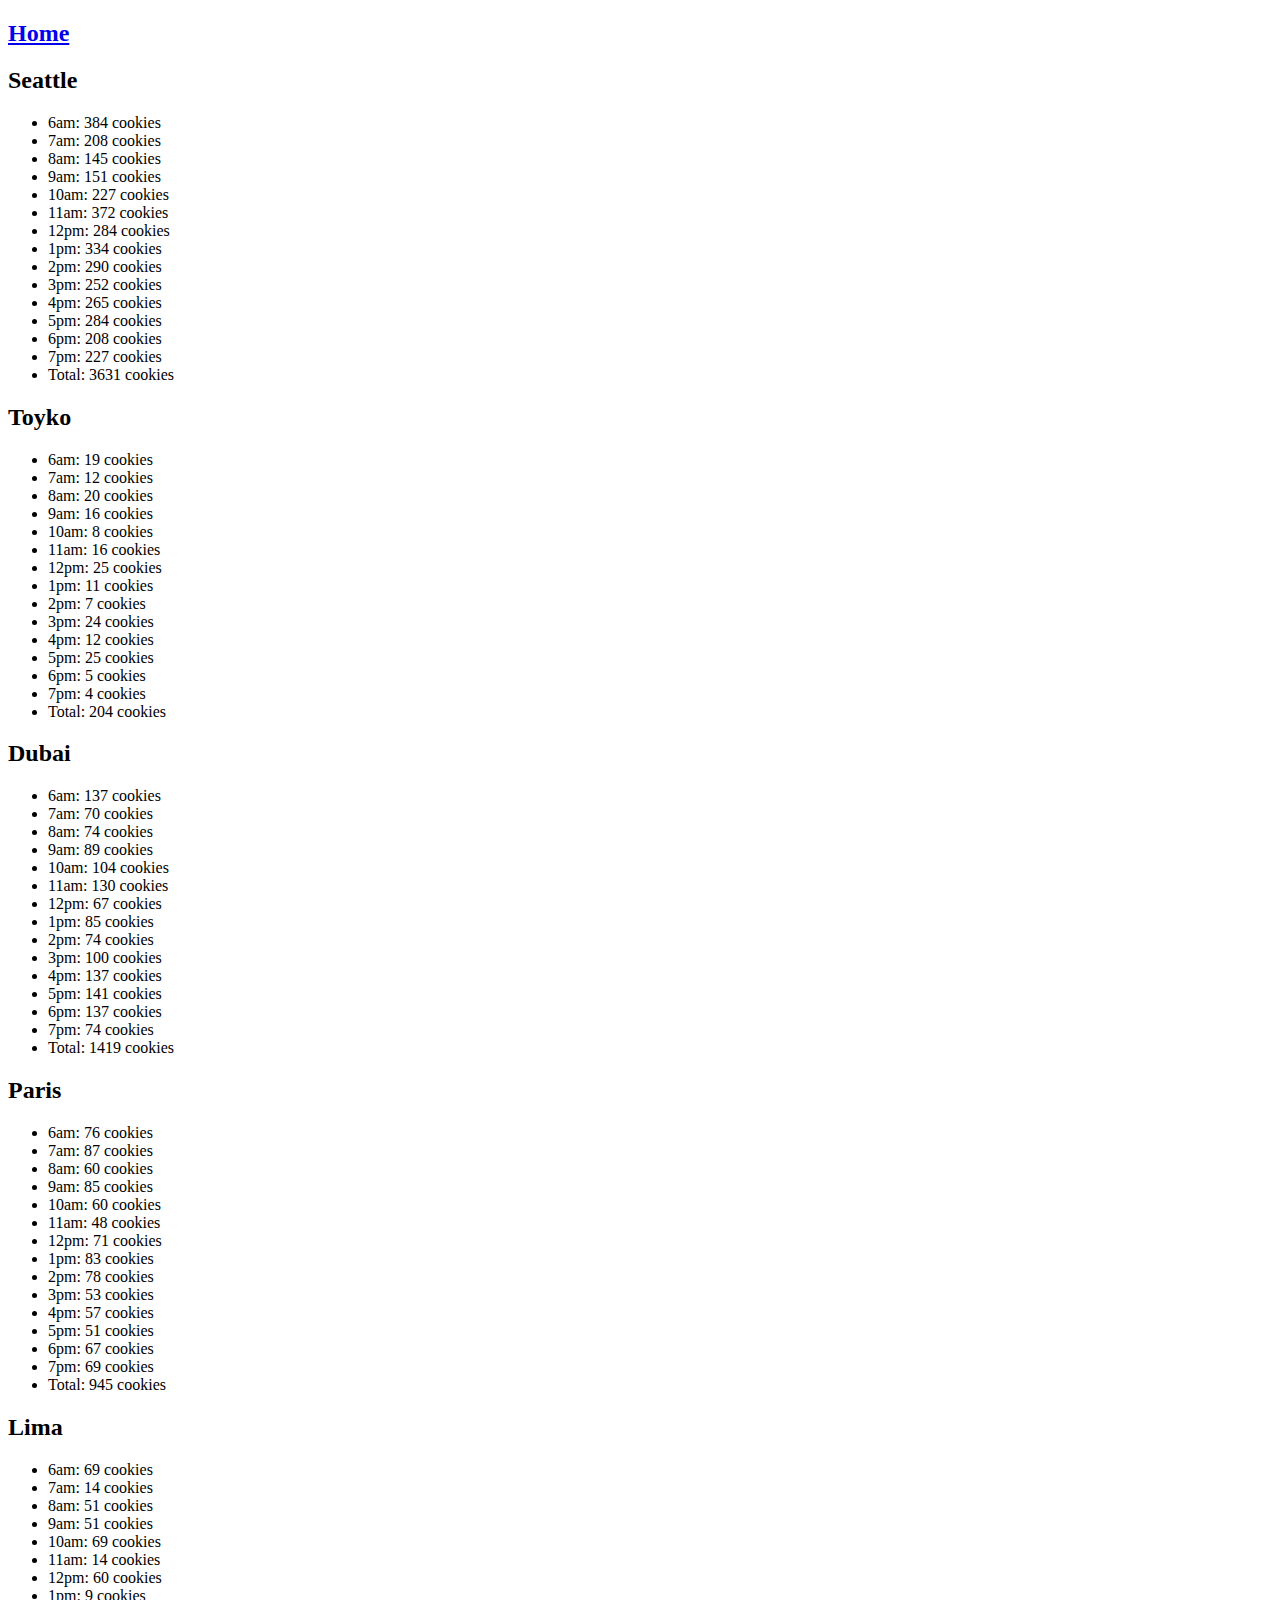
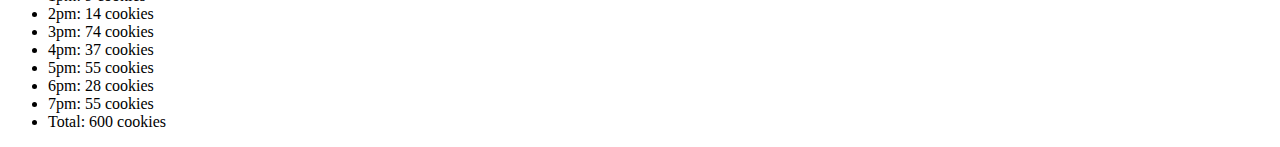
==== sales.html @ 4f133d74 "lab6" ====
<!DOCTYPE html>
<html lang="en">
<head>
  <meta charset="UTF-8">
  <meta http-equiv="X-UA-Compatible" content="IE=edge">
  <meta name="viewport" content="width=device-width, initial-scale=1.0">
  <title>Kitten Demo</title>
</head>
<body>
  <h2><a href="index.html">Home</a></h2>
  <section id="stores"></section>
  <script src="js/app.js"></script>
</body>
</html>
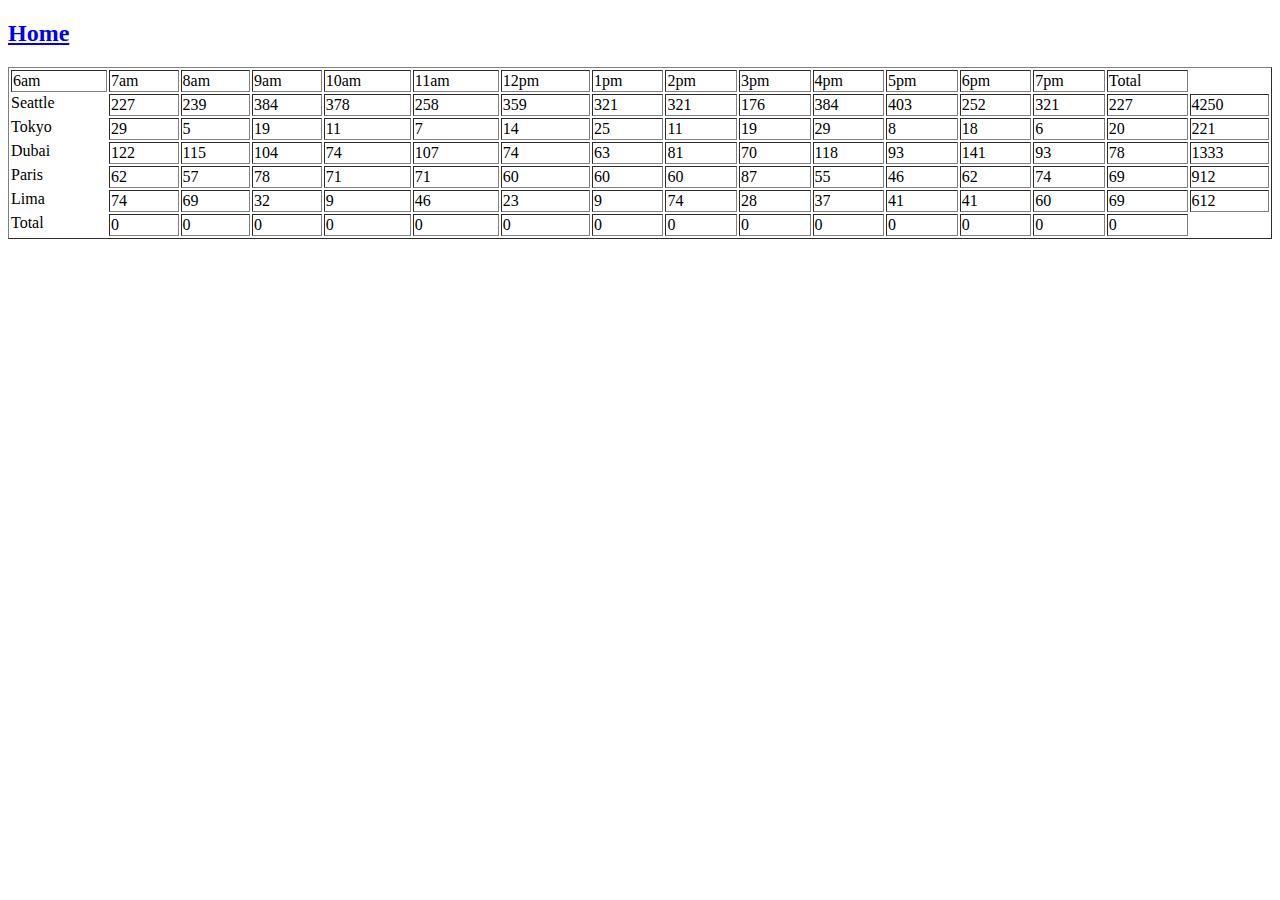
==== commit 3f4deddf: "lab7" ====
--- a/sales.html
+++ b/sales.html
@@ -4,11 +4,11 @@
   <meta charset="UTF-8">
   <meta http-equiv="X-UA-Compatible" content="IE=edge">
   <meta name="viewport" content="width=device-width, initial-scale=1.0">
-  <title>Kitten Demo</title>
+  <title>Salmon Cookies</title>
 </head>
 <body>
   <h2><a href="index.html">Home</a></h2>
-  <section id="stores"></section>
+  <table style = "width: 100%", border = "1px", id="stores"></table>
   <script src="js/app.js"></script>
 </body>
 </html>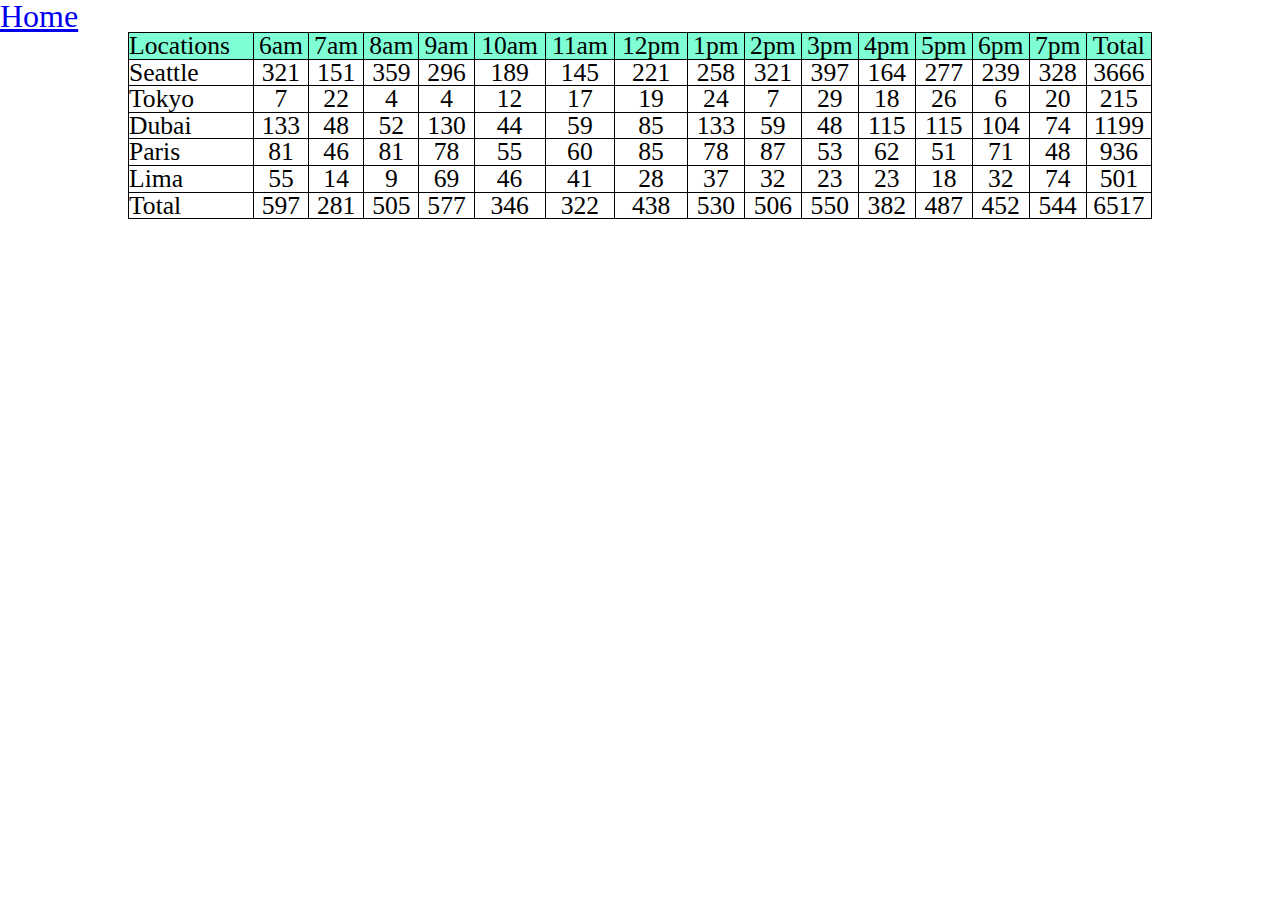
==== commit 3c2e8ed4: "lab 8b" ====
--- a/sales.html
+++ b/sales.html
@@ -4,11 +4,13 @@
   <meta charset="UTF-8">
   <meta http-equiv="X-UA-Compatible" content="IE=edge">
   <meta name="viewport" content="width=device-width, initial-scale=1.0">
-  <title>Salmon Cookies</title>
+  <title>Salmon Cookies Sales</title>
+  <link rel="stylesheet" href="css/reset.css">
+  <link rel="stylesheet" href="css/style.css">
 </head>
 <body>
   <h2><a href="index.html">Home</a></h2>
-  <table style = "width: 100%", border = "1px", id="stores"></table>
+  <table id="stores"></table>
   <script src="js/app.js"></script>
 </body>
 </html>--- a/css/style.css
+++ b/css/style.css
@@ -0,0 +1,52 @@
+h1 {
+  font-size: 3em;
+  text-align: center;
+  margin-bottom: 20px;
+}
+a {
+  font-size: 2em;
+}
+#pictures {
+  margin: auto;
+  display: flex;
+  flex-direction: row;
+  flex-wrap: wrap;
+}
+#storehours {
+  margin: auto;
+  text-align: center;
+  font-size: 1em;
+}
+#container {
+  background-color: lavender;
+  font-size: 1em;
+  width: 90%;
+  height: 600px;
+  margin: auto;
+  border: 5px solid plum;
+  justify-content: left;
+  align-items: center;
+}
+#container div {
+  height: 120px;
+}
+table {
+  margin: auto;
+  width: 80%;
+  border: 1px solid;
+  font-size: 2vw;
+}
+tr:first-child {
+  background-color: aquamarine;
+}
+table:first-child {
+  background-color: lightblue;
+}
+tr {
+  border: 1px solid;
+}
+td {
+  border: 1px solid;
+  text-align: center;
+}
+
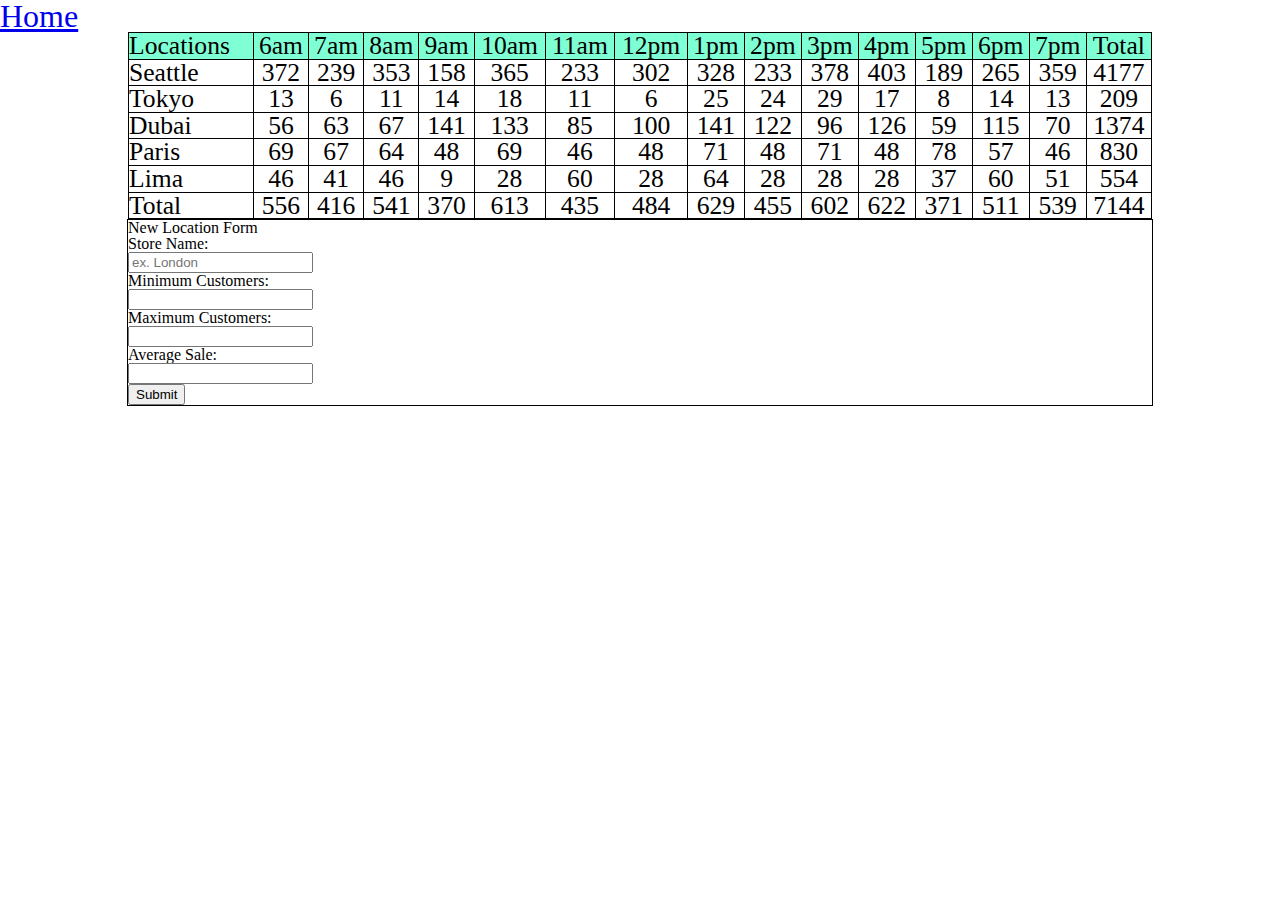
==== commit 1e1b57c9: "lab9" ====
--- a/sales.html
+++ b/sales.html
@@ -4,13 +4,30 @@
   <meta charset="UTF-8">
   <meta http-equiv="X-UA-Compatible" content="IE=edge">
   <meta name="viewport" content="width=device-width, initial-scale=1.0">
-  <title>Salmon Cookies Sales</title>
   <link rel="stylesheet" href="css/reset.css">
   <link rel="stylesheet" href="css/style.css">
+  <title>Salmon Cookies</title>
 </head>
+ <main>
 <body>
   <h2><a href="index.html">Home</a></h2>
   <table id="stores"></table>
-  <script src="js/app.js"></script>
+    <form id="location">
+      <fieldset>
+        <legend>New Location Form</legend>
+        <label for="newStoreName">Store Name: </label>
+        <input type="text" id="newStoreName" placeholder="ex. London">
+        <label for="newMinCust">Minimum Customers: </label>
+        <input type="number" id="newMinCust">
+        <label for="newMaxCust">Maximum Customers: </label>
+        <input type="number" id="newMaxCust">
+        <label for="newAvgSale">Average Sale: </label>
+        <input type="number" id="newAvgSale">
+      </fieldset>
+      <button type="submit">Submit</button>
+    </form>
 </body>
+ </main>
+<footer></footer>
+<script src="js/app.js"></script> 
 </html>--- a/css/style.css
+++ b/css/style.css
@@ -30,6 +30,7 @@
 #container div {
   height: 120px;
 }
+
 table {
   margin: auto;
   width: 80%;
@@ -39,9 +40,6 @@
 tr:first-child {
   background-color: aquamarine;
 }
-table:first-child {
-  background-color: lightblue;
-}
 tr {
   border: 1px solid;
 }
@@ -49,4 +47,14 @@
   border: 1px solid;
   text-align: center;
 }
-
+form {
+  Margin: auto;
+  border: 1px solid black;
+  width: 80%;
+  justify-content: center;
+}
+label {
+  margin: auto;
+  display: flex;
+  flex-direction: column;
+}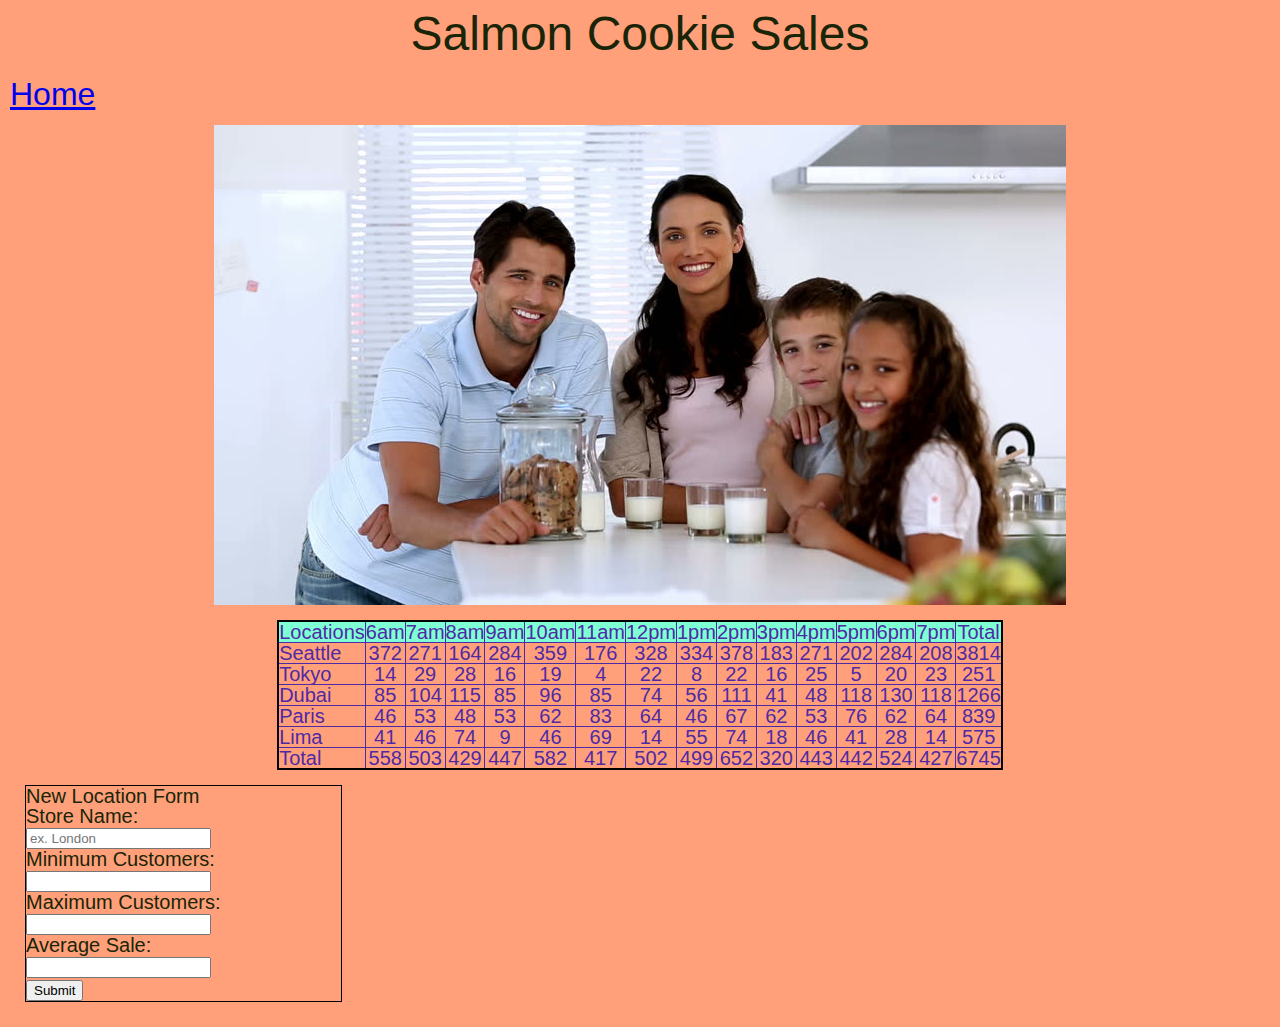
==== commit 6f92c2fb: "lab 10" ====
--- a/sales.html
+++ b/sales.html
@@ -8,9 +8,15 @@
   <link rel="stylesheet" href="css/style.css">
   <title>Salmon Cookies</title>
 </head>
+<header>
+  <h1>Salmon Cookie Sales</h1>
+</header>
  <main>
-<body>
+<body id="salespage">
   <h2><a href="index.html">Home</a></h2>
+  <div id="headerpicture">
+    <img src="img/family.jpg" alt="Family of four in kitchen"/>
+  </div>
   <table id="stores"></table>
     <form id="location">
       <fieldset>
@@ -22,7 +28,7 @@
         <label for="newMaxCust">Maximum Customers: </label>
         <input type="number" id="newMaxCust">
         <label for="newAvgSale">Average Sale: </label>
-        <input type="number" id="newAvgSale">
+        <input type="number"  step="0.01" min="0" id="newAvgSale">
       </fieldset>
       <button type="submit">Submit</button>
     </form>
--- a/css/style.css
+++ b/css/style.css
@@ -1,41 +1,70 @@
+
+html {
+  background-color: lightsalmon;
+  margin: 10px;
+  color: rgb(26, 37, 7);
+}
 h1 {
   font-size: 3em;
   text-align: center;
   margin-bottom: 20px;
 }
+body {
+  font-family: 'Open Sans', sans-serif;
+}
+nav {
+  margin: auto;
+}
 a {
   font-size: 2em;
 }
-#pictures {
-  margin: auto;
+#headerpicture {
+  margin: 15px;
   display: flex;
-  flex-direction: row;
-  flex-wrap: wrap;
+  justify-content: center;
 }
 #storehours {
-  margin: auto;
+  margin: 15px;
   text-align: center;
   font-size: 1em;
 }
+h3 {
+  text-align: center;
+  margin: 5px;
+}
+#info {
+  display: flex;
+  justify-content:center;
+  flex-direction: row;
+  height: 600px;
+}
+#pictures {
+  display: flex;
+  flex-direction: column;
+  height: 20%;
+  width: 20%;
+  margin: 5px;
+}
 #container {
-  background-color: lavender;
   font-size: 1em;
-  width: 90%;
-  height: 600px;
+  width: 30%;
   margin: auto;
-  border: 5px solid plum;
-  justify-content: left;
-  align-items: center;
+  border: 5px solid black;
+  font-family: 'Times New Roman', Times, serif;
+  color:white;
 }
 #container div {
   height: 120px;
+  margin: auto;
 }
 
 table {
   margin: auto;
-  width: 80%;
-  border: 1px solid;
-  font-size: 2vw;
+  width:50%;
+  border: 2px solid black;
+  font-size: 20px;
+  font-family: Arial, Helvetica, sans-serif;
+  color:rgb(79, 42, 165);
 }
 tr:first-child {
   background-color: aquamarine;
@@ -48,13 +77,18 @@
   text-align: center;
 }
 form {
-  Margin: auto;
+  Margin: 15px;
   border: 1px solid black;
-  width: 80%;
-  justify-content: center;
+  width: 25%;
+  font-size: 20px;
 }
 label {
   margin: auto;
   display: flex;
   flex-direction: column;
-}+}
+
+footer {
+  display: flex;
+  justify-content: center;
+}
